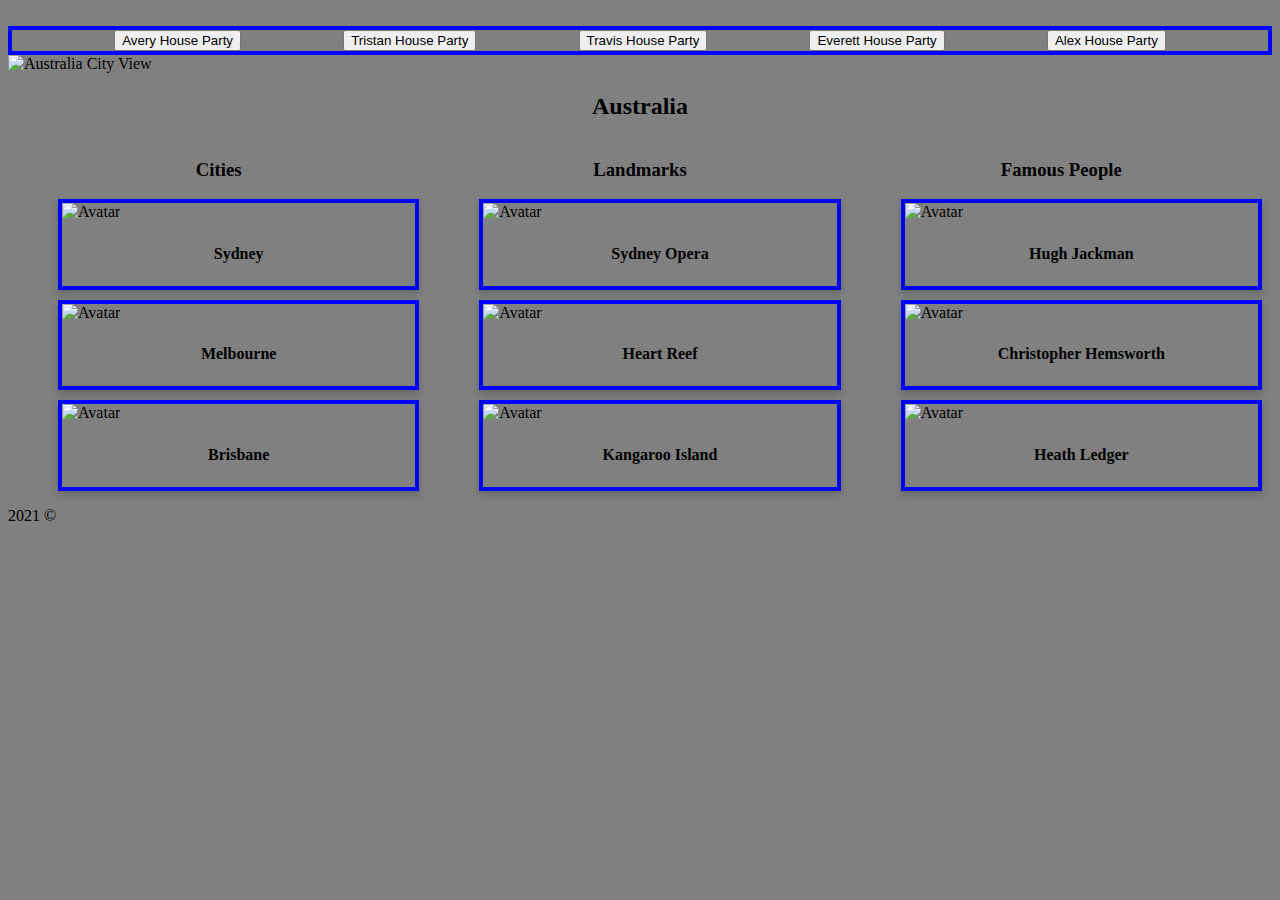
==== alex.html @ 4149e978 "content added" ====
<!DOCTYPE html>
<html lang="en">
  <head>
    <meta charset="UTF-8" />
    <meta http-equiv="X-UA-Compatible" content="IE=edge" />
    <meta name="viewport" content="width=device-width, initial-scale=1.0" />
    <title>Bro-shores</title>
    <link rel="stylesheet" href="/style/alex.css" />
  </head>
  <body>
    <header>
      <div class="logo">
        <img src="" alt="" />
      </div>
    </header>
    <div class="navbar">
      <!-- <nav> -->
        <a href="avery.html"><button>Avery House Party</button></a>
        <a href="tristan.html"><button>Tristan House Party</button></a>
        <a href="travis.html"><button>Travis House Party</button></a>
        <a href="everett.html"><button>Everett House Party</button></a>
        <a href="alex.html"><button>Alex House Party</button></a>
      <!-- </nav> -->
    </div>
    <main>
      <img class="country_image" src="" alt="Australia City View" />
      <h2 class="country_headline">Australia</h2>
      <article class="list">
        <div class="Australia_cities">
          <h3>Cities</h3>
          <ul>
            <div class="card">
                <img src="https://travel.home.sndimg.com/content/dam/images/travel/fullset/2013/02/27/9b/australia_itinerary-sydney.rend.hgtvcom.616.462.suffix/1491591580017.jpeg" alt="Avatar" style="width:100%">
                <div class="container">
                  <h4><b>Sydney</b></h4>
                </div>
              </div>
              <div class="card">
                <img src="https://live.staticflickr.com/4061/4666273930_f39c1339c3_b.jpg" alt="Avatar" style="width:100%">
                <div class="container">
                  <h4><b>Melbourne</b></h4>
                </div>
              </div>
              <div class="card">
                <img src="https://www.terragalleria.com/images/pacific/aust2494.jpeg" alt="Avatar" style="width:100%">
                <div class="container">
                  <h4><b>Brisbane</b></h4>
                </div>
              </div>
          </ul>
        </div>
        <div class="Australia_landmarks">
          <h3>Landmarks</h3>
          <ul>
            <div class="card">
                <img src="https://images.adsttc.com/media/images/5ba9/08ee/f197/cca2/3c00/0173/large_jpg/Sydney_Opera_House_sails_in_green.jpg?1537804516" alt="Avatar" style="width:100%">
                <div class="container">
                  <h4><b>Sydney Opera</b></h4>
                </div>
              </div>
              <div class="card">
                <img src="https://media.tacdn.com/media/attractions-splice-spp-674x446/0b/2d/07/fe.jpg" alt="Avatar" style="width:100%">
                <div class="container">
                  <h4><b>Heart Reef</b></h4>
                </div>
              </div>
              <div class="card">
                <img src="https://swimsuit.si.com/.image/ar_16:9%2Cc_fill%2Ccs_srgb%2Cfl_progressive%2Cg_faces:center%2Cq_auto:good%2Cw_768/MTY5MjQzMzE5MTc5NDIxMTQ3/south-australia-2jpg.jpg" alt="Avatar" style="width:100%">
                <div class="container">
                  <h4><b>Kangaroo Island</b></h4>
                </div>
              </div>
          </ul>
        </div>
        <div class="Australia_people">
          <h3>Famous People</h3>
          <ul>
            <div class="card">
              <img src="https://cdn.britannica.com/47/201647-050-C547C128/Hugh-Jackman-2013.jpg" alt="Avatar" style="width:100%">
              <div class="container">
                <h4><b>Hugh Jackman</b></h4>
              </div>
            </div><div class="card">
              <img src="https://www.biography.com/.image/t_share/MTU0ODUwMjQ0NjIwNzI0MDAx/chris-hemsworth-poses-during-a-photo-call-for-thor-ragnarok-on-october-15-2017-in-sydney-australia-photo-by-mark-metcalfe_getty-images-for-disney-square.jpg" alt="Avatar" style="width:100%">
              <div class="container">
                <h4><b>Christopher Hemsworth</b></h4>
              </div>
            </div><div class="card">
              <img src="https://s.abcnews.com/images/Entertainment/gty-heath-ledger-hb-170411_4x3_992.jpg" alt="Avatar" style="width:100%">
              <div class="container">
                <h4><b>Heath Ledger</b></h4>
              </div>
            </div>
          </ul>
        </div>
      </article>
    </main>
    <footer>2021 &#169;</footer>
  </body>
</html>
---- style/alex.css ----
.module {
    cursor: url('path-to-image.png'), auto;	
  }
body {
    background-color: grey;
}
main {
    
}
.navbar {
    border: 4px solid blue;
    display: flex;
    justify-content: space-evenly;
}

.country_headline {
    text-align: center;
}
.card {
    box-shadow: 0 4px 8px 0 rgba(0,0,0,0.2);
    transition: 0.3s;
    object-fit: cover;
    border: 4px solid blue;
    margin: 10px;
}
  
.card:hover {
    box-shadow: 0 8px 16px 0 rgba(0,0,0,0.2);
}
  
.container {
    padding: 2px 16px;

}

h3 {
    text-align: center;
}

h4 {
      text-align: center;
}

.list {
      display: flex;

}
.Australia_cities {
    flex: 1;
}
.Australia_landmarks {
    flex: 1;

}
.Australia_people {
    flex: 1;

}
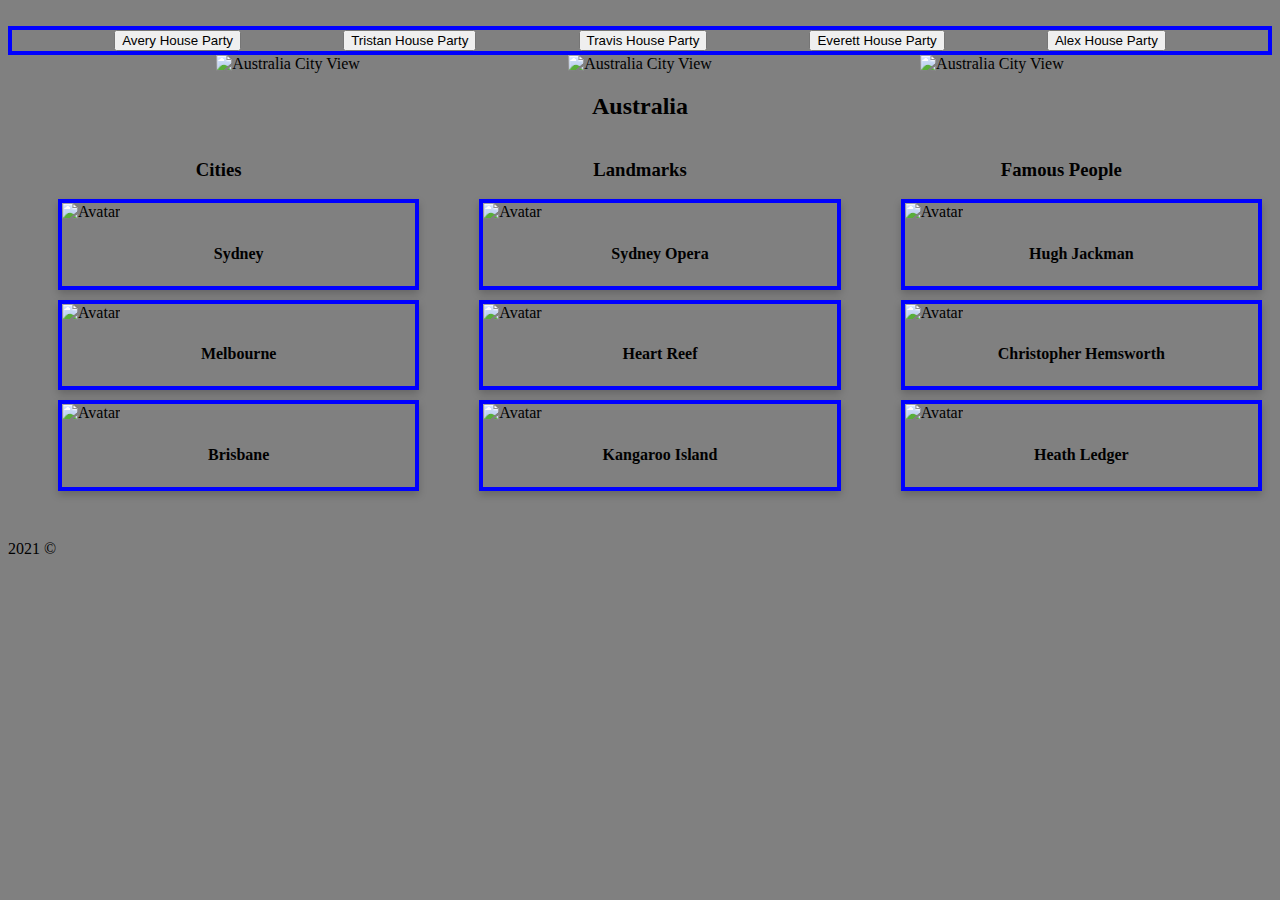
==== commit dc368e4f: "Australia pg complete but needs logo" ====
--- a/alex.html
+++ b/alex.html
@@ -6,6 +6,11 @@
     <meta name="viewport" content="width=device-width, initial-scale=1.0" />
     <title>Bro-shores</title>
     <link rel="stylesheet" href="/style/alex.css" />
+    <style>
+      html {
+        cursor: url('http://www.rw-designer.com/cursor-view/46284.png'), auto;
+      }
+    </style>
   </head>
   <body>
     <header>
@@ -15,15 +20,19 @@
     </header>
     <div class="navbar">
       <!-- <nav> -->
-        <a href="avery.html"><button>Avery House Party</button></a>
-        <a href="tristan.html"><button>Tristan House Party</button></a>
-        <a href="travis.html"><button>Travis House Party</button></a>
-        <a href="everett.html"><button>Everett House Party</button></a>
-        <a href="alex.html"><button>Alex House Party</button></a>
-      <!-- </nav> -->
+          <a href="avery.html"><button>Avery House Party</button></a>
+         <a href="tristan.html"><button>Tristan House Party</button></a>
+          <a href="travis.html"><button>Travis House Party</button></a>
+         <a href="everett.html"><button>Everett House Party</button></a>
+          <a href="alex.html"><button>Alex House Party</button></a>
+        <!-- </nav> -->
     </div>
     <main>
-      <img class="country_image" src="" alt="Australia City View" />
+      <div class="country_image">
+        <img src="https://media.tenor.com/images/8b7754da47775583e1f0bd92edd53b18/tenor.gif" alt="Australia City View" />
+        <img src="https://media.tenor.com/images/8b7754da47775583e1f0bd92edd53b18/tenor.gif" alt="Australia City View" />
+        <img src="https://media.tenor.com/images/8b7754da47775583e1f0bd92edd53b18/tenor.gif" alt="Australia City View" />
+      </div>
       <h2 class="country_headline">Australia</h2>
       <article class="list">
         <div class="Australia_cities">
--- a/style/alex.css
+++ b/style/alex.css
@@ -11,7 +11,9 @@
     border: 4px solid blue;
     display: flex;
     justify-content: space-evenly;
+    animation: blink 1s steps(1, end) infinite;
 }
+
 
 .country_headline {
     text-align: center;
@@ -43,16 +45,46 @@
 
 .list {
       display: flex;
-
 }
 .Australia_cities {
     flex: 1;
+    height: 400px;
+    width: 200px;
+    overflow-y: scroll;
 }
 .Australia_landmarks {
     flex: 1;
+    height: 400px;
+    width: 200px;
+    overflow-y: scroll;
 
 }
 .Australia_people {
     flex: 1;
+    height: 400px;
+    width: 200px;
+    overflow-y: scroll;
 
-}+}
+
+.country_image {
+    display: flex;
+    justify-content: space-evenly;
+    flex-direction: row;
+}
+
+.module {
+    cursor: url('http://www.rw-designer.com/cursor-view/46284.png'), auto;	
+  }
+
+  @keyframes blink {
+      0% {
+          opacity: 1;
+      }
+      50% {
+          opacity: 0;
+      }
+      100% {
+          opacity: 1;
+      }
+  }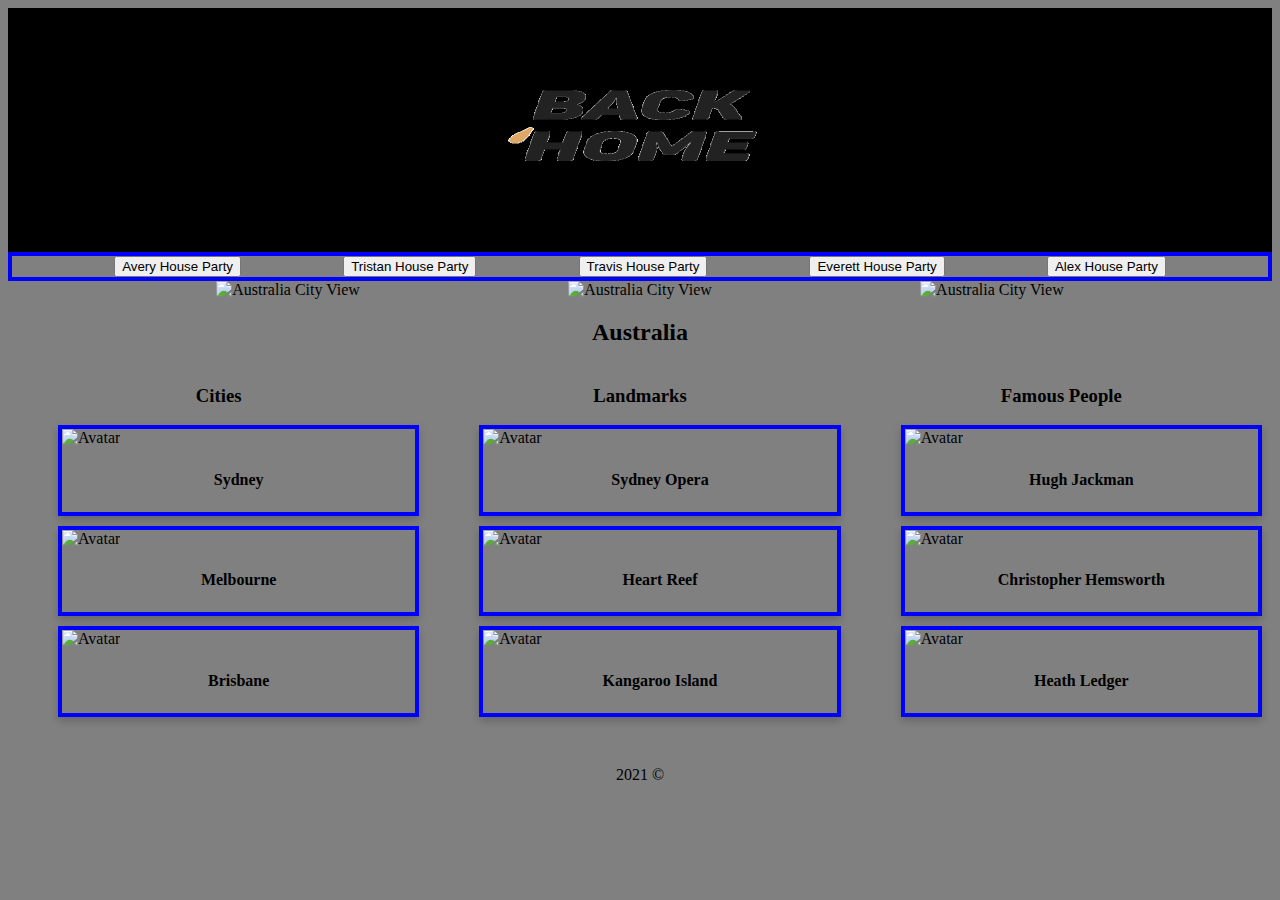
==== commit a9e6fa9d: "Finished page" ====
--- a/alex.html
+++ b/alex.html
@@ -15,7 +15,7 @@
   <body>
     <header>
       <div class="logo">
-        <img src="" alt="" />
+        <img src="images/tristan home button.gif" alt="home" />
       </div>
     </header>
     <div class="navbar">
@@ -94,7 +94,8 @@
               <div class="container">
                 <h4><b>Christopher Hemsworth</b></h4>
               </div>
-            </div><div class="card">
+            </div>
+            <div class="card">
               <img src="https://s.abcnews.com/images/Entertainment/gty-heath-ledger-hb-170411_4x3_992.jpg" alt="Avatar" style="width:100%">
               <div class="container">
                 <h4><b>Heath Ledger</b></h4>
--- a/style/alex.css
+++ b/style/alex.css
@@ -4,9 +4,20 @@
 body {
     background-color: grey;
 }
-main {
-    
-}
+header {
+    display: flex;
+    background-color: beige;
+  }
+  .logo {
+    flex: 1;
+    text-align: center;
+    background-color: black;
+  }
+  
+  .logo img {
+    width: 30em;
+    height: 15em;
+  }
 .navbar {
     border: 4px solid blue;
     display: flex;
@@ -87,4 +98,7 @@
       100% {
           opacity: 1;
       }
-  }+  }
+footer {
+    text-align: center;
+}